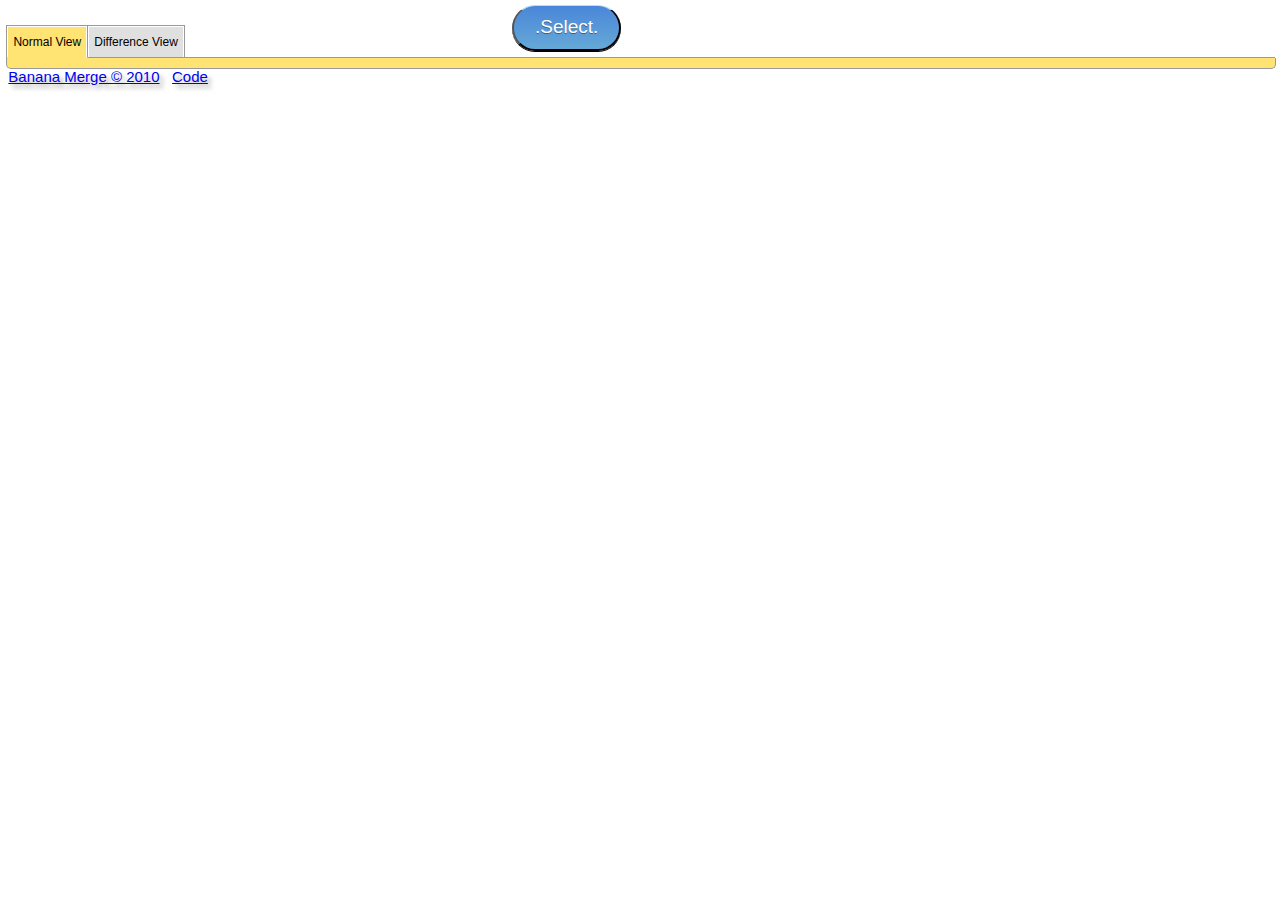
==== index.html @ e99b6cf5 "- Added change color map for two file diff" ====
<!DOCTYPE HTML>
<!-- 
    Copyright 2010 Digish Pandya <digish.pandya@gmail.com>

    This file is part of Banana-Merge a web based merging tool.
    Banana-Merge is free software: you can redistribute it and/or modify it under the
    terms of the GNU General Public License as published by the Free Software 
    Foundation, either version 3 of the License, or (at your option) any later 
    version. Banaa-Merge is distributed in the hope that it will be useful, 
    but WITHOUT ANY WARRANTY; without even the implied warranty of 
    MERCHANTABILITY or FITNESS FOR A PARTICULAR PURPOSE. See the GNU General 
    Public License for more details.
    
    You should have received a copy of the GNU General Public License along 
    with Banana-Merge. If not, see http://www.gnu.org/licenses/.
-->
<html>
<head>
  <meta http-equiv="Content-Type" content="text/html; charset=UTF-8" />
	<title>Banana Merge</title>
  
  <script type="text/javascript" src="jquery.min.js"></script>
  <script type="text/javascript" src="banana.js"></script>
  <link rel="stylesheet" href="reset.css">
  <link rel="stylesheet" href="banana.css">
  <link rel="stylesheet" type="text/css" href="http://fonts.googleapis.com/css?family=Josefin+Sans+Std+Light|Reenie+Beanie">
    
</head>

<body>
    <!--<div id="Select_window" class= "hideme" >-->
    <section>
      <browse_hidden >
          <input type="file" name="file_load" id="file_load_b" multiple="true" onchange="load()"            
             onmouseover='document.getElementById("browse_button").className = "button_hover";' 
             onMouseout='document.getElementById("browse_button").className = "button";' style="font-size:220%;"  />
      </browse_hidden>
      <browse_visible>
          <input type="button" id="browse_button" class="button" value=".Select."  />
      </browse_visible >
    </section>
    <!-- </div> -->
    
    <section>
		<div id="tabarea" class="tabwidget">
		  <nav>
				<ul class="tabs">
					<li id="tabone"><a href="#tab1">Normal View</a></li>
					<li id="tabtwo"><a href="#tab2">Difference View</a></li>
				</ul>
			</nav>
			<div class="tab_container">
	  		<div id="tab1" class="tab_content">
					<ul>
            <div id="progress_bar1" class= "hideme" ><div id="pgp1" class="percent ">Loaded 0%</div></div>
            <div id="progress_bar2" class= "hideme" ><div id="pgp2" class="percent ">Loaded 0%</div></div>
            <div id="progress_bar3" class= "hideme" ><div id="pgp3" class="percent ">Loaded 0%</div></div>
            <textarea id="editor0" class="editor size3"  wrap="off" onscroll="scrollsync_edit()" > </textarea>
            <textarea id="editor1" class="editor size3"  wrap="off" onscroll="scrollsync_edit()" > </textarea>
            <textarea id="editor2" class="editor size3"  wrap="off" onscroll="scrollsync_edit()" > </textarea>
					</ul>
			  </div>
			  <div id="tab2" class="tab_content">
	    		<ul>
            <span   id="editor_pp0"   class="editor_pp"  wrap="off" onscroll="scrollsync_editpp(1)"  contentEditable="true"></span>
            <!--<span   id="merge_ctrl_pp0"   class="merge_ctrl_pp hideme"  wrap="off" onscroll="scrollsync_editpp()"  contentEditable="true"></span>-->
            <canvas id="merge_can0" class="canvas_class" > HTML5 Canvas not supported on your browser try fire-fox latest.</canvas>            
            <span   id="editor_pp1"   class="editor_pp"  wrap="off" onscroll="scrollsync_editpp(2)"  contentEditable="true"></span>
            <!--<span   id="merge_ctrl_pp1"   class="merge_ctrl_pp"  wrap="off" onscroll="scrollsync_editpp()"  contentEditable="true"></span>-->
            <canvas id="merge_can1" class="canvas_class zero_width" > HTML5 Canvas not supported on your browser try fire-fox latest.</canvas>            
            <span   id="editor_pp2"   class="editor_pp"  wrap="off" onscroll="scrollsync_editpp(3)"  contentEditable="true"></span>
			    </ul>
			  </div>
			</div>
		</div>
		</section>	
		
    <footer>
    <div class="footer" >
    &nbsp;&nbsp;<a href="licence.txt">Banana Merge &copy; 2010</a> 
    &nbsp;&nbsp;<a href="http://code.google.com/p/banana-merge/">Code</a>
    </div>
    </footer>     
</body>
</html>
---- banana.css ----
/*
    Copyright 2010 Digish Pandya <digish.pandya@gmail.com>

    This file is part of Banana-Merge a web based merging tool.
    Banana-Merge is free software: you can redistribute it and/or modify it under the
    terms of the GNU General Public License as published by the Free Software 
    Foundation, either version 3 of the License, or (at your option) any later 
    version. Banaa-Merge is distributed in the hope that it will be useful, 
    but WITHOUT ANY WARRANTY; without even the implied warranty of 
    MERCHANTABILITY or FITNESS FOR A PARTICULAR PURPOSE. See the GNU General 
    Public License for more details.
    
    You should have received a copy of the GNU General Public License along 
    with Banana-Merge. If not, see http://www.gnu.org/licenses/.
*/

html, body {
    margin:0;
    padding:0;
    top:0;
    left:0;
    height:100%;
    width:100%;
}
browse_hidden, browse_visible  {
    position: absolute;
    /*top:     20%*/;  
    /*left:    30%*/;
    top:0.5%;
    left:40%;
}
browse_hidden
{
   z-index:1;
	 width:  115px;
   height: 50px; 
   overflow: hidden;
   opacity: 0; 
      filter: alpha(opacity=0); 
      -ms-filter: "alpha(opacity=0)"; 
      -khtml-opacity: 0; 
      -moz-opacity: 0;

}

.footer {
   font-family: 'Josefin Sans Std Light', arial, serif;
   font-size: 15px;
   text-shadow: 4px 4px 4px #aaa;  
}
#Select_window{
position: absolute;
top:     20%;  
left:    30%;
min-height:50%;

display:block;
float:left;
margin:0 15px 0 0;
-moz-border-radius:10px 10px 10px 10px;
-moz-box-shadow:5px 5px 5px #000000;
background:-moz-linear-gradient(center top , #56686C, #547980) repeat scroll 0 0 transparent;
width:305px;
}

.button { border-top:   1px solid #b8dcf2; background:   #65a9d7; background: -webkit-gradient(linear, left top, left bottom, from(#4a86d9), to(#65a9d7));
          background:   -moz-linear-gradient(top, #4a86d9, #65a9d7); padding:       10.5px 21px; -webkit-border-radius: 40px; -moz-border-radius:    40px;
          border-radius: 40px;-webkit-box-shadow: rgba(0,0,0,1) 0 1px 0; -moz-box-shadow:    rgba(0,0,0,1) 0 1px 0;
          box-shadow:  rgba(0,0,0,1) 0 1px 0; 
          text-shadow: rgba(0,0,0,.4) 0 1px 0; 
          color:       white; 
          font-family: 'Josefin Sans Std Light', arial, serif;
          font-size:   19px;
          /*font-family: 'Lucida Grande', Helvetica, Arial, Sans-Serif*/; 
          text-decoration: none; vertical-align:  middle;
          -moz-box-shadow: 5px 5px 7px #888;
        }
				.button:hover {
	             border-top-color: #28597a; background:       #28597a; color:            #ccc;
	             -moz-box-shadow: 5px 5px 7px #888;
				     }
				.button:active {
  					   border-top-color: #1b435e;  background:       #1b435e;
  					   -moz-box-shadow: 5px 5px 7px #888;
				     }
				   
				.button_hover {
						   border-top: 1px solid #b8dcf2; padding:    10.5px 21px; -webkit-border-radius: 40px; -moz-border-radius:    40px;
						   border-radius:      40px; -webkit-box-shadow: rgba(0,0,0,1) 0 1px 0;-moz-box-shadow:    rgba(0,0,0,1) 0 1px 0;
						   box-shadow:         rgba(0,0,0,1) 0 1px 0; text-shadow:        rgba(0,0,0,.4) 0 1px 0;
						   font-size:          19px;
						   font-family: 'Josefin Sans Std Light', arial, serif;
						   /*font-family:        'Lucida Grande', Helvetica, Arial, Sans-Serif*/;
						   text-decoration:    none; vertical-align:     middle;
						   border-top-color:  #28597a; background:        #28597a;color:             #ccc;
						   -moz-box-shadow: 5px 5px 7px #888;
				     }
			


.missing_line { /*border-top: 1px solid #fcfcfc*/; background: #68dea5; background: -webkit-gradient(linear, left top, left bottom, from(#e87487), to(#fa7ba5)); background: -moz-linear-gradient(top, #e87487, #fa7ba5); padding: 0px 4px; -webkit-border-radius: 0px; -moz-border-radius: 0px; border-radius: 0px; -webkit-box-shadow: rgba(0,0,0,1) 0 1px 0; -moz-box-shadow: rgba(0,0,0,1) 0 1px 0; box-shadow: rgba(0,0,0,1) 0 1px 0;  color: #121212; font-size: 12px;  vertical-align: left;
    margin-bottom: 0;
    margin-top:    0;
    width:300%;
    -moz-box-shadow: 5px 5px 7px #888;  
    
}
.modified_right_line {
    /*border-top: 1px solid #fcfcfc*/; 
    background: -webkit-gradient(linear, left top, left bottom, from(#42e3a0), to(#68dea5)); 
    background: -moz-linear-gradient(top, #42e3a0, #68dea5);
    background: none repeat scroll 0 0 #68dea5; 
    padding: 0px 4px; 
    -webkit-border-radius: 0px; 
    -moz-border-radius: 0px; 
    border-radius: 0px; 
    -webkit-box-shadow: rgba(0,0,0,1) 0 1px 0; 
    -moz-box-shadow: rgba(0,0,0,1) 0 1px 0; 
    box-shadow: rgba(0,0,0,1) 0 1px 0;  
    color: #121212; 
    font-size: 12px;  
    vertical-align: left; 
    margin-bottom: 0;
    margin-top:    0;
    width:300%;
    -moz-box-shadow: 5px 5px 7px #888;
}
.modified_left_line  { /*border-top: 1px solid #fcfcfc*/; background: #21a4eb; background: -webkit-gradient(linear, left top, left bottom, from(#94bafc), to(#21a4eb)); background: -moz-linear-gradient(top, #94bafc, #21a4eb); padding: 0px 4px; -webkit-border-radius: 0px; -moz-border-radius: 0px; border-radius: 0px; -webkit-box-shadow: rgba(0,0,0,1) 0 1px 0; -moz-box-shadow: rgba(0,0,0,1) 0 1px 0; box-shadow: rgba(0,0,0,1) 0 1px 0;  color: #121212; font-size: 12px;  vertical-align: left;
    margin-bottom: 0;
    margin-top:   0;
    width:300%;
    -moz-box-shadow: 5px 5px 7px #888;
}
.changed_part        { /*border-top: 1px solid #d2ff96*/; background: #b4c46a; background: -webkit-gradient(linear, left top, left bottom, from(#cef57a), to(#b4c46a)); background: -moz-linear-gradient(top, #cef57a, #b4c46a); padding: 0px 4px; -webkit-border-radius: 0px; -moz-border-radius: 0px; border-radius: 0px; -webkit-box-shadow: rgba(0,0,0,1) 0 1px 0; -moz-box-shadow: rgba(0,0,0,1) 0 1px 0; box-shadow: rgba(0,0,0,1) 0 1px 0;  color: #080808; font-size: 12px;  vertical-align: left;
    margin-bottom: 0;
    margin-top:    0;
    width:300%;
    -moz-box-shadow: 5px 5px 7px #888;    
}
.unmodifed_line { /*border-top: 1px solid #fcfcfc*/; background: #ffffff; padding: 0px 4px; box-shadow: rgba(0,0,0,1) 0 1px 0; color: #121212; font-size: 12px; text-decoration: none; vertical-align: left;
    margin-bottom: 0;
    margin-top:    0;
    width:300%;
    
} 
#progress_bar1, #progress_bar2, #progress_bar3{
    margin: 10px 0;
    padding: 3px;
    border: 1px solid #000;
    font-size: 14px;
    opacity: 1.0;
    -moz-transition: opacity 1s linear;
    -o-transition: opacity 1s linear;
    -webkit-transition: opacity 1s linear;
    margin-left: 0.5%;
    margin-right: 0.5%;    
  }
  #progress_bar1 .loading ,#progress_bar2 .loading ,#progress_bar3 .loading {
    opacity: 0.1;
  }
  #progress_bar1 .percent ,#progress_bar2 .percent,#progress_bar3 .percent {
    background-color: #99ccff;
    height: auto;
    width: 0;
  }
.float_el {
	float:left;
}
.editor {
    display:none;
    float:left;
    width:31%;
    height:100%;
    border: 1px solid black; 
    overflow: scroll;
    margin:0 auto;
    background: #fff;
    margin-top: 5px;
    margin-bottom: 5px;
    margin-left: 0.5%;
    margin-right: 0.5%;
    /*-moz-box-shadow: 5px 5px 7px #888;*/
}
.editor_pp {
    display:none;
    float:left;
    width:31%;
    height:100%;
    border: 1px solid black; 
    overflow: scroll;
    margin:0 auto;
    background: #fff;
    margin-top: 5px;
    margin-bottom: 5px;
    font-size:16px;
    line-height: 16px; 
    /*margin-left: 0.5%;1
    margin-right: 0.5%;*/
    /*-moz-box-shadow: 5px 5px 7px #888;*/
}
.merge_ctrl_pp {
    display:block;
    float:left;
    width:20px;
    height:100%;
    /*border: 1px solid black*/; 
    overflow: hide;
    margin:0 auto;
    background: #fff;
    margin-top: 5px;
    margin-bottom: 5px;
    /*margin-left: 0.5%*/;
    /*margin-right: 0.5%*/;
    /*-moz-box-shadow: 5px 5px 7px #888;*/
}

.m_ctrl_b {
	position:relative;
	top: 0px;
	left: 10Px;
	border-top:   1px solid #b8dcf2; 
	background:   #65a9d7; 
	background: -webkit-gradient(linear, left top, left bottom, from(#4a86d9), to(#65a9d7));
	background:   -moz-linear-gradient(top, #4a86d9, #65a9d7); 
	/*padding:       10.5px 21px*/; 
	-webkit-border-radius: 40px; 
	-moz-border-radius:    40px;
	border-radius: 40px;
	-webkit-box-shadow: rgba(0,0,0,1) 0 1px 0; 
	-moz-box-shadow:    rgba(0,0,0,1) 0 1px 0;
	box-shadow:  rgba(0,0,0,1) 0 1px 0; 
	text-shadow: rgba(0,0,0,.4) 0 1px 0; 
	color:       white; 
  font-family: 'Lucida Grande', Helvetica, Arial, Sans-Serif; 
  font-size:   19px;
	text-decoration: none; 
	vertical-align:  middle;
  	-moz-box-shadow: 5px 5px 7px #888;	
  	
}

.showme { display:block;}
.hideme { display:none;}
.size1 { width:97%;}
.size2 { width:47%;}
.size3 { width:31%;}

.canvas_class {
  width:30px;
  /*display:block;*/
  float:left;
  height:100%;
  border-top: 1px solid black; 
  border-bottom: 1px solid black; 
  overflow: hide;
  margin:0 auto;
  /*background: #fff;*/
  margin-top: 5px;
  margin-bottom: 5px;
  /*margin-left: 0.5%;
  margin-right: 0.5%;*/  
}
.zero_width {
  width:0px;
}
	
.tabwidget {
/*display:none;*/
width: 99%;
height:90%;
margin: 0 auto;
border-left: 1px;
font: 10px normal Verdana, Arial, Helvetica, sans-serif; 
color: #444;
}

ul.tabs {
margin: 0;
padding: 0;
float: left;
list-style: none;
height: 32px;
border-bottom: 1px solid #999;
border-left: 1px solid #999;
width: 100%;
margin-top: 25px;
}

ul.tabs li {
float: left;
margin: 0;
padding: 0;
height: 31px;
line-height: 31px;
border: 1px solid #999;
border-left: none;
margin-bottom: -1px;
background: #e0e0e0;
overflow: hidden;
position: relative;
-moz-box-shadow: 5px 0px 7px #888;
}

ul.tabs li a {
text-decoration: none;
color: #000;
display: block;
font-size: 1.2em;
padding: 0 5px;
border: 1px solid #fff;
outline: none;
}

ul.tabs li a:hover {
background: #ccc;
} 

html ul.tabs li.active, html ul.tabs li.active a:hover  {
background: #ffe373;
border-bottom: 1px solid #ffe373;
}

.tab_container {
border: 1px solid #999;
border-top: none;
clear: both;
float: left; 
width: 100%;
height: 95%;
padding-top: 10px;
background: #ffe373;
-moz-border-radius-bottomright: 5px;
-khtml-border-radius-bottomright: 5px;
-webkit-border-bottom-right-radius: 5px;
-moz-border-radius-bottomleft: 5px;
-khtml-border-radius-bottomleft: 5px;
-webkit-border-bottom-left-radius: 5px;
-moz-box-shadow: 5px 5px 7px #888;
}

.tab_content {
  width:100%;
  height:100%;
  padding: 0px;
  font-size: 1.2em;
  line-height: 1.5em;
}

.tab_content ul {
list-style: none;
height: 90%;
}
.tab_content h3 {
border-bottom: 1px dashed #03327d;
}

.tab_content a {
color: #0A50C0;
}

.tab_content a:hover, a:active {
color: #333;
}

.tab_content img {
float: left;
margin-right: 15px;
border: 1px solid #03327d;
padding: 5px;
}
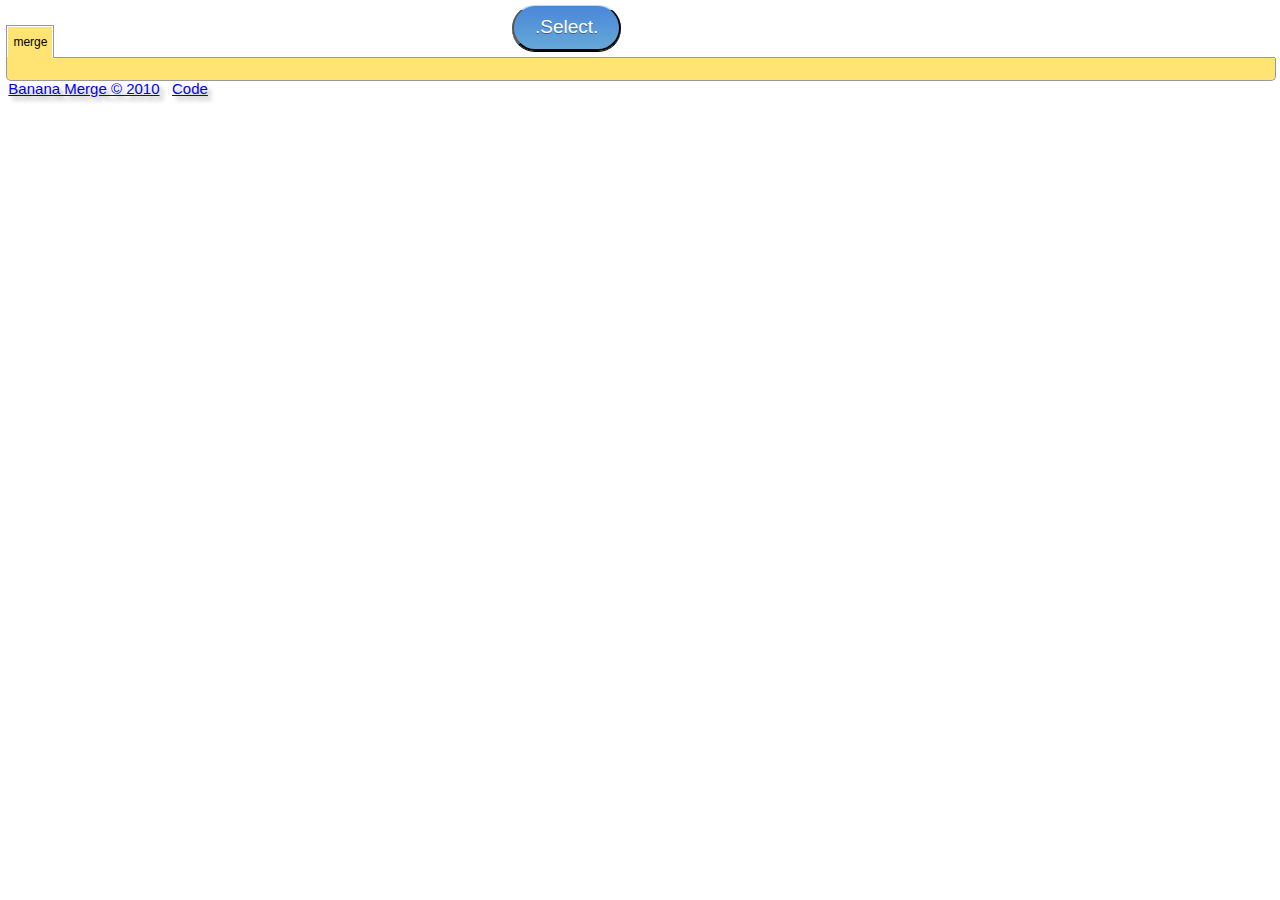
==== commit 82a48408: "Removed second tab" ====
--- a/index.html
+++ b/index.html
@@ -45,8 +45,7 @@
 		<div id="tabarea" class="tabwidget">
 		  <nav>
 				<ul class="tabs">
-					<li id="tabone"><a href="#tab1">Normal View</a></li>
-					<li id="tabtwo"><a href="#tab2">Difference View</a></li>
+					<li id="tabone"><a href="#tab1">merge</a></li>
 				</ul>
 			</nav>
 			<div class="tab_container">
@@ -58,17 +57,15 @@
             <textarea id="editor0" class="editor size3"  wrap="off" onscroll="scrollsync_edit()" > </textarea>
             <textarea id="editor1" class="editor size3"  wrap="off" onscroll="scrollsync_edit()" > </textarea>
             <textarea id="editor2" class="editor size3"  wrap="off" onscroll="scrollsync_edit()" > </textarea>
+            <span   id="editor_pp0"   class="editor_pp"  wrap="off" onscroll="scrollsync_editpp(1)"  contentEditable="true"></span>
+            <canvas id="merge_can0" class="canvas_class zero_width" > HTML5 Canvas not supported on your browser try fire-fox latest.</canvas>            
+            <span   id="editor_pp1"   class="editor_pp"  wrap="off" onscroll="scrollsync_editpp(2)"  contentEditable="true"></span>
+            <canvas id="merge_can1" class="canvas_class zero_width" > HTML5 Canvas not supported on your browser try fire-fox latest.</canvas>            
+            <span   id="editor_pp2"   class="editor_pp"  wrap="off" onscroll="scrollsync_editpp(3)"  contentEditable="true"></span>
 					</ul>
 			  </div>
 			  <div id="tab2" class="tab_content">
 	    		<ul>
-            <span   id="editor_pp0"   class="editor_pp"  wrap="off" onscroll="scrollsync_editpp(1)"  contentEditable="true"></span>
-            <!--<span   id="merge_ctrl_pp0"   class="merge_ctrl_pp hideme"  wrap="off" onscroll="scrollsync_editpp()"  contentEditable="true"></span>-->
-            <canvas id="merge_can0" class="canvas_class" > HTML5 Canvas not supported on your browser try fire-fox latest.</canvas>            
-            <span   id="editor_pp1"   class="editor_pp"  wrap="off" onscroll="scrollsync_editpp(2)"  contentEditable="true"></span>
-            <!--<span   id="merge_ctrl_pp1"   class="merge_ctrl_pp"  wrap="off" onscroll="scrollsync_editpp()"  contentEditable="true"></span>-->
-            <canvas id="merge_can1" class="canvas_class zero_width" > HTML5 Canvas not supported on your browser try fire-fox latest.</canvas>            
-            <span   id="editor_pp2"   class="editor_pp"  wrap="off" onscroll="scrollsync_editpp(3)"  contentEditable="true"></span>
 			    </ul>
 			  </div>
 			</div>
--- a/banana.css
+++ b/banana.css
@@ -141,8 +141,23 @@
     margin-bottom: 0;
     margin-top:    0;
     width:300%;
-    
-} 
+}
+
+.add_normalline {
+    border-top: 1px solid white;
+    border-bottom: 1px solid white;
+}
+
+.add_missingline {
+    border-bottom: 1px solid black;
+}
+.add_blockupperline {
+    border-top: 1px solid grey;
+}
+.add_blockbottomline {
+    border-bottom: 1px solid grey;
+}
+
 #progress_bar1, #progress_bar2, #progress_bar3{
     margin: 10px 0;
     padding: 3px;
@@ -196,7 +211,7 @@
     line-height: 16px; 
     /*margin-left: 0.5%;1
     margin-right: 0.5%;*/
-    /*-moz-box-shadow: 5px 5px 7px #888;*/
+    /*-moz-box-shadow: 5px 5px 4px rgba(255, 0, 0, 0.5);*/
 }
 .merge_ctrl_pp {
     display:block;
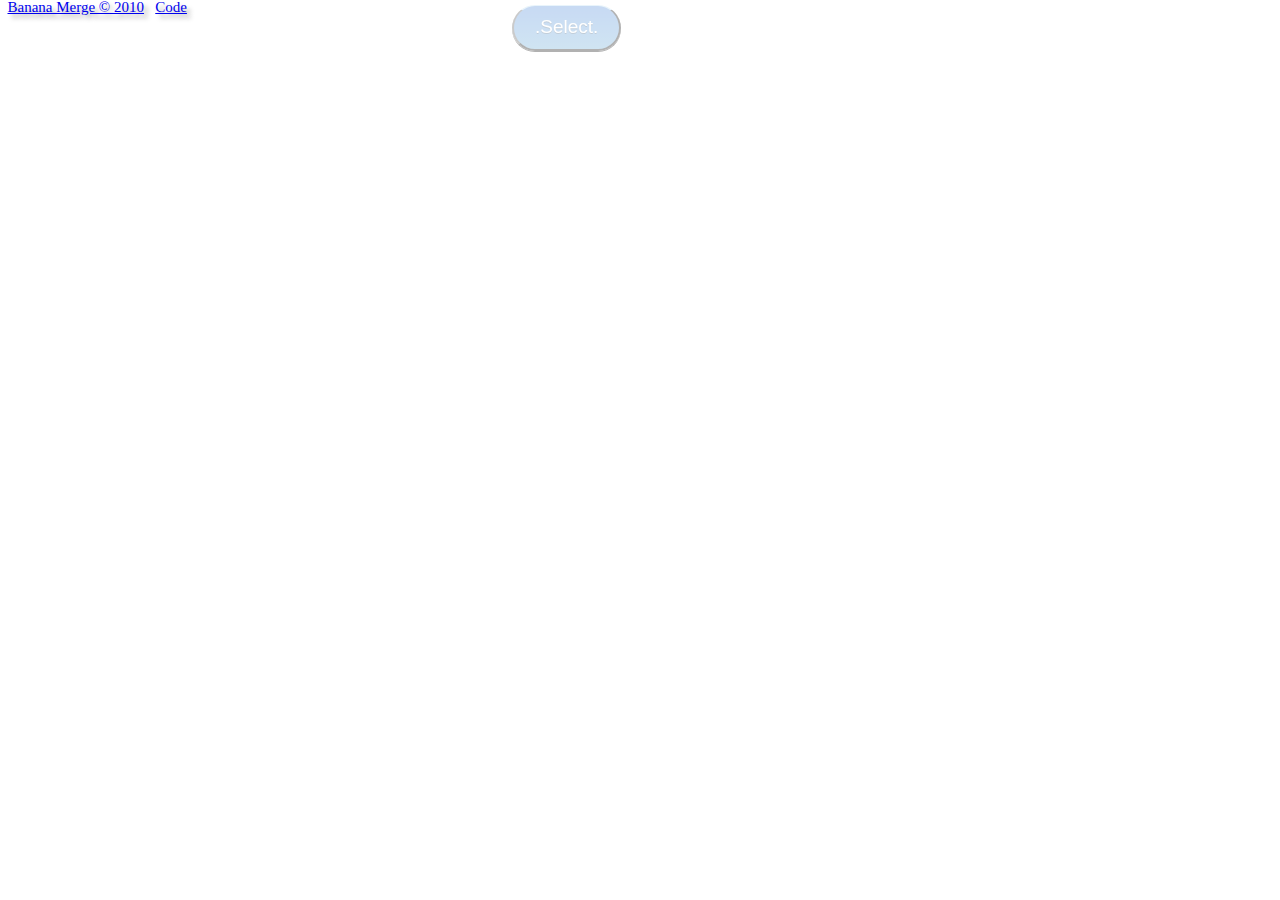
==== commit a11a977a: "- Removed tabbed interface simplified the page look" ====
--- a/index.html
+++ b/index.html
@@ -28,19 +28,34 @@
 </head>
 
 <body>
-    <!--<div id="Select_window" class= "hideme" >-->
     <section>
       <browse_hidden >
           <input type="file" name="file_load" id="file_load_b" multiple="true" onchange="load()"            
              onmouseover='document.getElementById("browse_button").className = "button_hover";' 
              onMouseout='document.getElementById("browse_button").className = "button";' style="font-size:220%;"  />
       </browse_hidden>
+      
       <browse_visible>
           <input type="button" id="browse_button" class="button" value=".Select."  />
       </browse_visible >
     </section>
-    <!-- </div> -->
     
+    <section>
+            <div id="progress_bar1" class= "hideme" ><div id="pgp1" class="percent ">Loaded 0%</div></div>
+            <div id="progress_bar2" class= "hideme" ><div id="pgp2" class="percent ">Loaded 0%</div></div>
+            <div id="progress_bar3" class= "hideme" ><div id="pgp3" class="percent ">Loaded 0%</div></div>
+            <textarea id="editor0" class="editor size3"  wrap="off" onscroll="scrollsync_edit()" > </textarea>
+            <textarea id="editor1" class="editor size3"  wrap="off" onscroll="scrollsync_edit()" > </textarea>
+            <textarea id="editor2" class="editor size3"  wrap="off" onscroll="scrollsync_edit()" > </textarea>
+            <canvas id="merge_can0" class="canvas_class zero_width" > HTML5 Canvas not supported on your browser try fire-fox latest.</canvas>            
+            <span   id="editor_pp0"   class="editor_pp"  wrap="off" onscroll="scrollsync_editpp(1)"  contentEditable="true"></span>
+            <canvas id="merge_can1" class="canvas_class zero_width" > HTML5 Canvas not supported on your browser try fire-fox latest.</canvas>            
+            <span   id="editor_pp1"   class="editor_pp"  wrap="off" onscroll="scrollsync_editpp(2)"  contentEditable="true"></span>
+            <canvas id="merge_can2" class="canvas_class zero_width" > HTML5 Canvas not supported on your browser try fire-fox latest.</canvas>            
+            <span   id="editor_pp2"   class="editor_pp"  wrap="off" onscroll="scrollsync_editpp(3)"  contentEditable="true"></span>
+            <canvas id="merge_can3" class="canvas_class zero_width" > HTML5 Canvas not supported on your browser try fire-fox latest.</canvas>            
+    </section>
+    <!--
     <section>
 		<div id="tabarea" class="tabwidget">
 		  <nav>
@@ -71,7 +86,7 @@
 			</div>
 		</div>
 		</section>	
-		
+		 -->
     <footer>
     <div class="footer" >
     &nbsp;&nbsp;<a href="licence.txt">Banana Merge &copy; 2010</a> 
--- a/banana.css
+++ b/banana.css
@@ -44,7 +44,7 @@
 }
 
 .footer {
-   font-family: 'Josefin Sans Std Light', arial, serif;
+   /*font-family: 'Josefin Sans Std Light', arial, serif;*/
    font-size: 15px;
    text-shadow: 4px 4px 4px #aaa;  
 }
@@ -69,11 +69,13 @@
           box-shadow:  rgba(0,0,0,1) 0 1px 0; 
           text-shadow: rgba(0,0,0,.4) 0 1px 0; 
           color:       white; 
-          font-family: 'Josefin Sans Std Light', arial, serif;
+          /*font-family: 'Josefin Sans Std Light', arial, serif;*/
           font-size:   19px;
-          /*font-family: 'Lucida Grande', Helvetica, Arial, Sans-Serif*/; 
+          font-family: 'Lucida Grande', Helvetica, Arial, Sans-Serif; 
           text-decoration: none; vertical-align:  middle;
           -moz-box-shadow: 5px 5px 7px #888;
+          opacity: 0.3; 
+          
         }
 				.button:hover {
 	             border-top-color: #28597a; background:       #28597a; color:            #ccc;
@@ -89,12 +91,13 @@
 						   border-radius:      40px; -webkit-box-shadow: rgba(0,0,0,1) 0 1px 0;-moz-box-shadow:    rgba(0,0,0,1) 0 1px 0;
 						   box-shadow:         rgba(0,0,0,1) 0 1px 0; text-shadow:        rgba(0,0,0,.4) 0 1px 0;
 						   font-size:          19px;
-						   font-family: 'Josefin Sans Std Light', arial, serif;
-						   /*font-family:        'Lucida Grande', Helvetica, Arial, Sans-Serif*/;
+						   /*font-family: 'Josefin Sans Std Light', arial, serif;*/
+						   font-family:        'Lucida Grande', Helvetica, Arial, Sans-Serif;
 						   text-decoration:    none; vertical-align:     middle;
 						   border-top-color:  #28597a; background:        #28597a;color:             #ccc;
 						   -moz-box-shadow: 5px 5px 7px #888;
-				     }
+               opacity: 0.7; 
+				}
 			
 
 
@@ -200,33 +203,22 @@
     display:none;
     float:left;
     width:31%;
-    height:100%;
+    height:92%;
     border: 1px solid black; 
     overflow: scroll;
     margin:0 auto;
     background: #fff;
-    margin-top: 5px;
     margin-bottom: 5px;
     font-size:16px;
-    line-height: 16px; 
+    line-height: 16px;
+    margin-top: 1%; 
     /*margin-left: 0.5%;1
     margin-right: 0.5%;*/
     /*-moz-box-shadow: 5px 5px 4px rgba(255, 0, 0, 0.5);*/
 }
-.merge_ctrl_pp {
-    display:block;
-    float:left;
-    width:20px;
-    height:100%;
-    /*border: 1px solid black*/; 
-    overflow: hide;
-    margin:0 auto;
-    background: #fff;
-    margin-top: 5px;
-    margin-bottom: 5px;
-    /*margin-left: 0.5%*/;
-    /*margin-right: 0.5%*/;
-    /*-moz-box-shadow: 5px 5px 7px #888;*/
+
+.add_left_margin {
+	margin-left: 1%;
 }
 
 .m_ctrl_b {
@@ -262,125 +254,24 @@
 
 .canvas_class {
   width:30px;
-  /*display:block;*/
   float:left;
-  height:100%;
-  border-top: 1px solid black; 
-  border-bottom: 1px solid black; 
+  height:92%;
   overflow: hide;
   margin:0 auto;
-  /*background: #fff;*/
-  margin-top: 5px;
+  margin-top: 1%;
   margin-bottom: 5px;
-  /*margin-left: 0.5%;
-  margin-right: 0.5%;*/  
-}
+}
+.canvas_class_cmap {
+  width:10px;
+  float:left;
+  height:92%;
+  overflow: hide;
+  margin:0 auto;
+  margin-top: 1%;
+  margin-bottom: 5px;
+}
+
 .zero_width {
   width:0px;
 }
-	
-.tabwidget {
-/*display:none;*/
-width: 99%;
-height:90%;
-margin: 0 auto;
-border-left: 1px;
-font: 10px normal Verdana, Arial, Helvetica, sans-serif; 
-color: #444;
-}
-
-ul.tabs {
-margin: 0;
-padding: 0;
-float: left;
-list-style: none;
-height: 32px;
-border-bottom: 1px solid #999;
-border-left: 1px solid #999;
-width: 100%;
-margin-top: 25px;
-}
-
-ul.tabs li {
-float: left;
-margin: 0;
-padding: 0;
-height: 31px;
-line-height: 31px;
-border: 1px solid #999;
-border-left: none;
-margin-bottom: -1px;
-background: #e0e0e0;
-overflow: hidden;
-position: relative;
--moz-box-shadow: 5px 0px 7px #888;
-}
-
-ul.tabs li a {
-text-decoration: none;
-color: #000;
-display: block;
-font-size: 1.2em;
-padding: 0 5px;
-border: 1px solid #fff;
-outline: none;
-}
-
-ul.tabs li a:hover {
-background: #ccc;
-} 
-
-html ul.tabs li.active, html ul.tabs li.active a:hover  {
-background: #ffe373;
-border-bottom: 1px solid #ffe373;
-}
-
-.tab_container {
-border: 1px solid #999;
-border-top: none;
-clear: both;
-float: left; 
-width: 100%;
-height: 95%;
-padding-top: 10px;
-background: #ffe373;
--moz-border-radius-bottomright: 5px;
--khtml-border-radius-bottomright: 5px;
--webkit-border-bottom-right-radius: 5px;
--moz-border-radius-bottomleft: 5px;
--khtml-border-radius-bottomleft: 5px;
--webkit-border-bottom-left-radius: 5px;
--moz-box-shadow: 5px 5px 7px #888;
-}
-
-.tab_content {
-  width:100%;
-  height:100%;
-  padding: 0px;
-  font-size: 1.2em;
-  line-height: 1.5em;
-}
-
-.tab_content ul {
-list-style: none;
-height: 90%;
-}
-.tab_content h3 {
-border-bottom: 1px dashed #03327d;
-}
-
-.tab_content a {
-color: #0A50C0;
-}
-
-.tab_content a:hover, a:active {
-color: #333;
-}
-
-.tab_content img {
-float: left;
-margin-right: 15px;
-border: 1px solid #03327d;
-padding: 5px;
-}
-
+	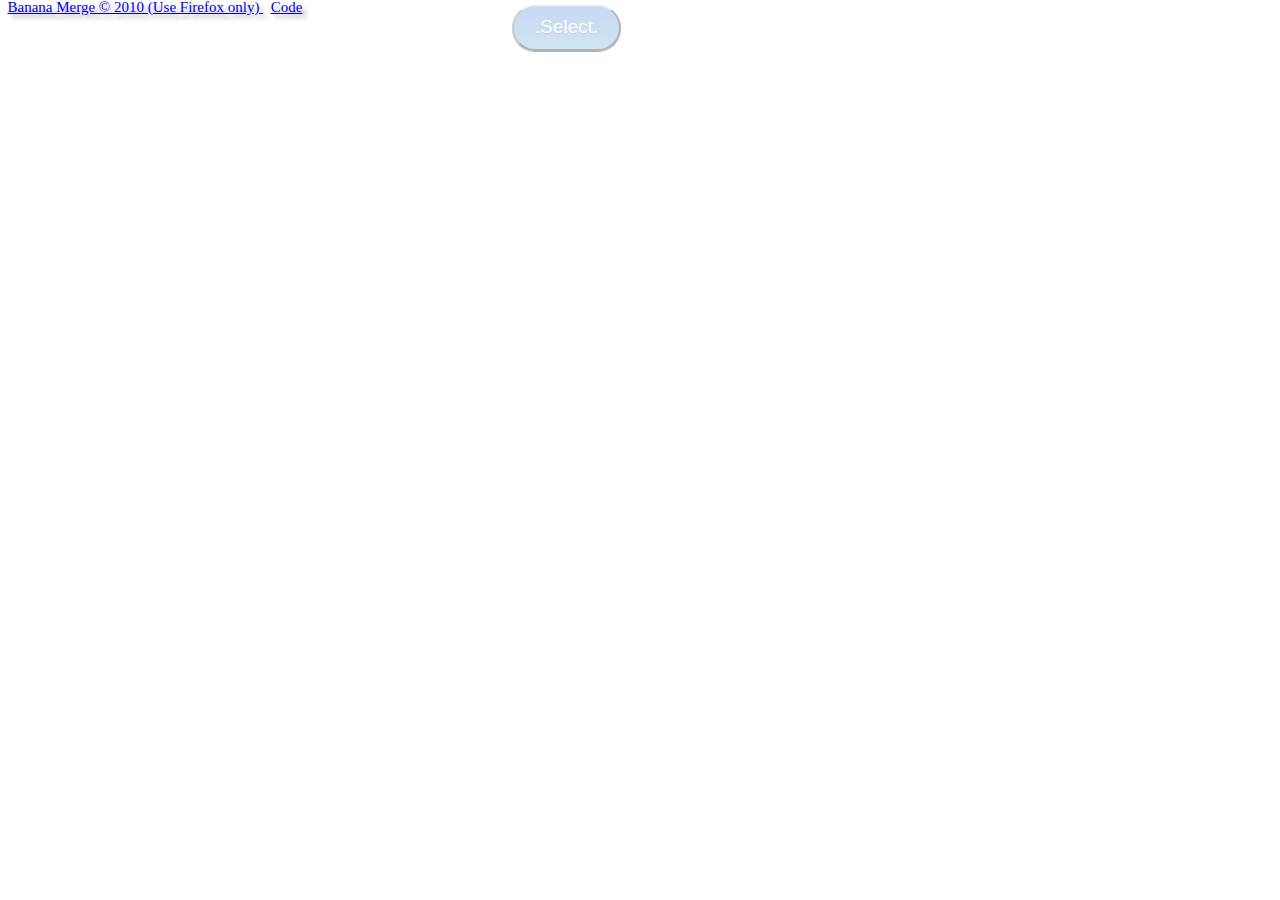
==== commit c817ec83: "Clean up" ====
--- a/index.html
+++ b/index.html
@@ -19,12 +19,9 @@
   <meta http-equiv="Content-Type" content="text/html; charset=UTF-8" />
 	<title>Banana Merge</title>
   
-  <script type="text/javascript" src="jquery.min.js"></script>
   <script type="text/javascript" src="banana.js"></script>
   <link rel="stylesheet" href="reset.css">
   <link rel="stylesheet" href="banana.css">
-  <link rel="stylesheet" type="text/css" href="http://fonts.googleapis.com/css?family=Josefin+Sans+Std+Light|Reenie+Beanie">
-    
 </head>
 
 <body>
@@ -89,8 +86,9 @@
 		 -->
     <footer>
     <div class="footer" >
-    &nbsp;&nbsp;<a href="licence.txt">Banana Merge &copy; 2010</a> 
+    &nbsp;&nbsp;<a href="licence.txt">Banana Merge &copy; 2010 (Use Firefox only) </a> 
     &nbsp;&nbsp;<a href="http://code.google.com/p/banana-merge/">Code</a>
+    
     </div>
     </footer>     
 </body>
--- a/banana.css
+++ b/banana.css
@@ -101,64 +101,65 @@
 			
 
 
-.missing_line { /*border-top: 1px solid #fcfcfc*/; background: #68dea5; background: -webkit-gradient(linear, left top, left bottom, from(#e87487), to(#fa7ba5)); background: -moz-linear-gradient(top, #e87487, #fa7ba5); padding: 0px 4px; -webkit-border-radius: 0px; -moz-border-radius: 0px; border-radius: 0px; -webkit-box-shadow: rgba(0,0,0,1) 0 1px 0; -moz-box-shadow: rgba(0,0,0,1) 0 1px 0; box-shadow: rgba(0,0,0,1) 0 1px 0;  color: #121212; font-size: 12px;  vertical-align: left;
-    margin-bottom: 0;
-    margin-top:    0;
-    width:300%;
-    -moz-box-shadow: 5px 5px 7px #888;  
-    
-}
 .modified_right_line {
-    /*border-top: 1px solid #fcfcfc*/; 
-    background: -webkit-gradient(linear, left top, left bottom, from(#42e3a0), to(#68dea5)); 
-    background: -moz-linear-gradient(top, #42e3a0, #68dea5);
-    background: none repeat scroll 0 0 #68dea5; 
-    padding: 0px 4px; 
-    -webkit-border-radius: 0px; 
-    -moz-border-radius: 0px; 
-    border-radius: 0px; 
-    -webkit-box-shadow: rgba(0,0,0,1) 0 1px 0; 
-    -moz-box-shadow: rgba(0,0,0,1) 0 1px 0; 
-    box-shadow: rgba(0,0,0,1) 0 1px 0;  
-    color: #121212; 
-    font-size: 12px;  
-    vertical-align: left; 
-    margin-bottom: 0;
-    margin-top:    0;
-    width:300%;
-    -moz-box-shadow: 5px 5px 7px #888;
-}
-.modified_left_line  { /*border-top: 1px solid #fcfcfc*/; background: #21a4eb; background: -webkit-gradient(linear, left top, left bottom, from(#94bafc), to(#21a4eb)); background: -moz-linear-gradient(top, #94bafc, #21a4eb); padding: 0px 4px; -webkit-border-radius: 0px; -moz-border-radius: 0px; border-radius: 0px; -webkit-box-shadow: rgba(0,0,0,1) 0 1px 0; -moz-box-shadow: rgba(0,0,0,1) 0 1px 0; box-shadow: rgba(0,0,0,1) 0 1px 0;  color: #121212; font-size: 12px;  vertical-align: left;
-    margin-bottom: 0;
-    margin-top:   0;
-    width:300%;
-    -moz-box-shadow: 5px 5px 7px #888;
-}
-.changed_part        { /*border-top: 1px solid #d2ff96*/; background: #b4c46a; background: -webkit-gradient(linear, left top, left bottom, from(#cef57a), to(#b4c46a)); background: -moz-linear-gradient(top, #cef57a, #b4c46a); padding: 0px 4px; -webkit-border-radius: 0px; -moz-border-radius: 0px; border-radius: 0px; -webkit-box-shadow: rgba(0,0,0,1) 0 1px 0; -moz-box-shadow: rgba(0,0,0,1) 0 1px 0; box-shadow: rgba(0,0,0,1) 0 1px 0;  color: #080808; font-size: 12px;  vertical-align: left;
-    margin-bottom: 0;
-    margin-top:    0;
-    width:300%;
-    -moz-box-shadow: 5px 5px 7px #888;    
-}
-.unmodifed_line { /*border-top: 1px solid #fcfcfc*/; background: #ffffff; padding: 0px 4px; box-shadow: rgba(0,0,0,1) 0 1px 0; color: #121212; font-size: 12px; text-decoration: none; vertical-align: left;
-    margin-bottom: 0;
-    margin-top:    0;
-    width:300%;
+    width:300%;
+    font-size: 12px;  
+    background: MediumSeaGreen;
+}
+.modified_left_line  {
+    width:300%;
+    font-size: 12px;  
+    background: SkyBlue;
+}
+.changed_part        {
+    width:300%;
+    font-size: 12px;  
+    background: GoldenRod ;
+}
+.unmodifed_line { 
+    width:300%;
+    font-size: 12px;  
+    background: White;
 }
 
 .add_normalline {
     border-top: 1px solid white;
     border-bottom: 1px solid white;
 }
-
-.add_missingline {
+.add_modified_right_b {
+    border-top: 1px solid MediumSeaGreen;
+    border-bottom: 1px solid MediumSeaGreen;
+    z-index:1;
+}
+.add_modified_left_b {
+    border-top: 1px solid SkyBlue ;
+    border-bottom: 1px solid SkyBlue ;
+    z-index:1;
+}
+
+.add_changed_b {
+    border-top: 1px solid GoldenRod  ;
+    border-bottom: 1px solid GoldenRod  ;
+    z-index:1;
+}
+
+.add_missingline_b {
     border-bottom: 1px solid black;
+}
+
+.add_box_shadao {
+    -webkit-box-shadow:  5px 5px 4px #707070;
+    -moz-box-shadow: 5px 5px 4px #707070;
+    box-shadow: 5px 5px 4px #707070;
+    position:relative;
+    z-index:1;
 }
 .add_blockupperline {
     border-top: 1px solid grey;
 }
 .add_blockbottomline {
     border-bottom: 1px solid grey;
+    z-index:2;
 }
 
 #progress_bar1, #progress_bar2, #progress_bar3{
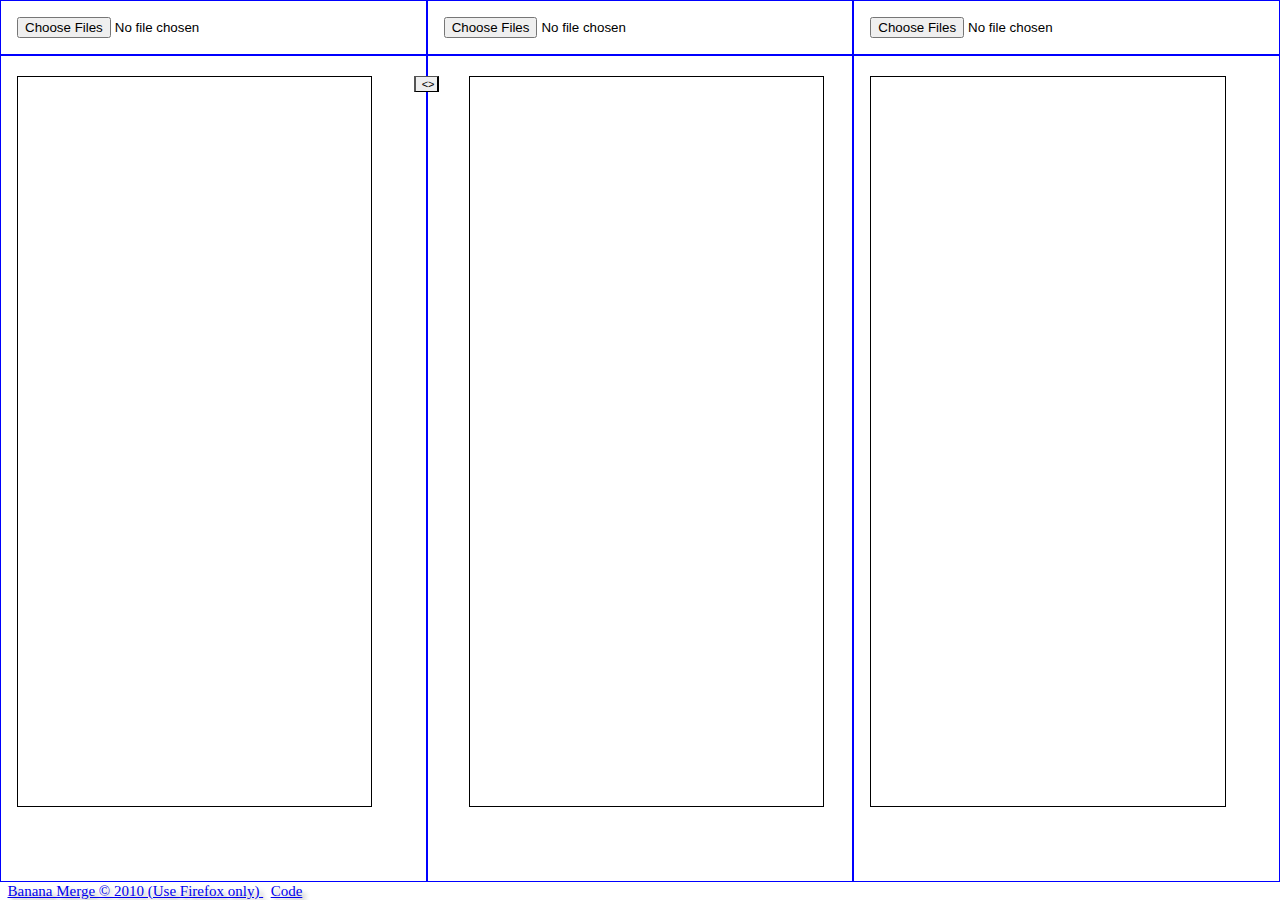
==== commit 1beba2c3: "experimental css based table ui added" ====
--- a/index.html
+++ b/index.html
@@ -18,77 +18,77 @@
 <head>
   <meta http-equiv="Content-Type" content="text/html; charset=UTF-8" />
 	<title>Banana Merge</title>
-  
   <script type="text/javascript" src="banana.js"></script>
   <link rel="stylesheet" href="reset.css">
   <link rel="stylesheet" href="banana.css">
 </head>
 
 <body>
-    <section>
-      <browse_hidden >
-          <input type="file" name="file_load" id="file_load_b" multiple="true" onchange="load()"            
-             onmouseover='document.getElementById("browse_button").className = "button_hover";' 
-             onMouseout='document.getElementById("browse_button").className = "button";' style="font-size:220%;"  />
-      </browse_hidden>
+    <section class="win_section">
+    <div class="table">
+      <div class="row browse_section">
+        <div class="cell element1">
+          <input type="file" title="Select Files" id="file_load_b" multiple="true" onchange="load()" />
+        </div>
+        <div class="cell element2">
+          <input type="file" title="Select Files" id="file_load_b" multiple="true" onchange="load()" />
+        </div>
+        <div class="cell element3">
+          <input type="file" title="Select Files" id="file_load_b" multiple="true" onchange="load()" />
+        </div>
+      </div>
       
-      <browse_visible>
-          <input type="button" id="browse_button" class="button" value=".Select."  />
-      </browse_visible >
+      <div class="row win_section">
+        <div class="cell element1">
+	        <div id="progress_bar1" class= "hideme" ><div id="pgp1" class="percent ">Loaded 0%</div></div>
+	        <textarea id="editor0" class="editor "  wrap="off" onscroll="scrollsync_edit()" > </textarea>
+	        <canvas id="merge_can0" class="canvas_class zero_width" > HTML5 Canvas not supported on your browser try fire-fox latest.</canvas>            
+	        <span   id="editor_pp0"   class="editor_pp"  wrap="off" onscroll="scrollsync_editpp(1)"  contentEditable="true"></span>
+        </div>
+        <div class="cell element2">
+	        <div id="progress_bar2" class= "hideme" ><div id="pgp2" class="percent ">Loaded 0%</div></div>
+	        <textarea id="editor1" class="editor"  wrap="off" onscroll="scrollsync_edit()" > </textarea>
+	        <canvas id="merge_can1" class="canvas_class zero_width" > HTML5 Canvas not supported on your browser try fire-fox latest.</canvas>            
+	        <input type="button" id="swap1" class="swap" value="<>" onclick="swap_ed(0)"  />
+	        <span   id="editor_pp1"   class="editor_pp"  wrap="off" onscroll="scrollsync_editpp(2)"  contentEditable="true"></span>
+	        <canvas id="merge_can2" class="canvas_class zero_width" > HTML5 Canvas not supported on your browser try fire-fox latest.</canvas>
+        </div>
+        <div class="cell element3">
+	        <div id="progress_bar3" class= "hideme" ><div id="pgp3" class="percent ">Loaded 0%</div></div>
+	        <textarea id="editor2" class="editor size3"  wrap="off" onscroll="scrollsync_edit()" > </textarea>
+	        <span   id="editor_pp2"   class="editor_pp"  wrap="off" onscroll="scrollsync_editpp(3)"  contentEditable="true"></span>
+	        <canvas id="merge_can3" class="canvas_class zero_width" > HTML5 Canvas not supported on your browser try fire-fox latest.</canvas>
+        </div>
+      
+<!--       
+	      <div id="progress_bar1" class= "hideme" ><div id="pgp1" class="percent ">Loaded 0%</div></div>
+	      <div id="progress_bar2" class= "hideme" ><div id="pgp2" class="percent ">Loaded 0%</div></div>
+	      <div id="progress_bar3" class= "hideme" ><div id="pgp3" class="percent ">Loaded 0%</div></div>
+	      
+	      <textarea id="editor0" class="editor show_me size2"  wrap="off" onscroll="scrollsync_edit()" > </textarea>
+	      <textarea id="editor1" class="editor show_me size2"  wrap="off" onscroll="scrollsync_edit()" > </textarea>
+	      <textarea id="editor2" class="editor size3"  wrap="off" onscroll="scrollsync_edit()" > </textarea>
+	      
+	      <canvas id="merge_can0" class="canvas_class zero_width" > HTML5 Canvas not supported on your browser try fire-fox latest.</canvas>            
+	      <span   id="editor_pp0"   class="editor_pp"  wrap="off" onscroll="scrollsync_editpp(1)"  contentEditable="true"></span>
+	      
+	      <canvas id="merge_can1" class="canvas_class zero_width" > HTML5 Canvas not supported on your browser try fire-fox latest.</canvas>            
+	      <input type="button" id="swap1" class="swap" value="<>" onclick="swap_ed(0)"  />
+	      
+	      <span   id="editor_pp1"   class="editor_pp"  wrap="off" onscroll="scrollsync_editpp(2)"  contentEditable="true"></span>
+	      <canvas id="merge_can2" class="canvas_class zero_width" > HTML5 Canvas not supported on your browser try fire-fox latest.</canvas>
+	                  
+	      <span   id="editor_pp2"   class="editor_pp"  wrap="off" onscroll="scrollsync_editpp(3)"  contentEditable="true"></span>
+	      <canvas id="merge_can3" class="canvas_class zero_width" > HTML5 Canvas not supported on your browser try fire-fox latest.</canvas>
+ -->	                  
+      </div>
+    </div>    
     </section>
     
-    <section>
-            <div id="progress_bar1" class= "hideme" ><div id="pgp1" class="percent ">Loaded 0%</div></div>
-            <div id="progress_bar2" class= "hideme" ><div id="pgp2" class="percent ">Loaded 0%</div></div>
-            <div id="progress_bar3" class= "hideme" ><div id="pgp3" class="percent ">Loaded 0%</div></div>
-            <textarea id="editor0" class="editor size3"  wrap="off" onscroll="scrollsync_edit()" > </textarea>
-            <textarea id="editor1" class="editor size3"  wrap="off" onscroll="scrollsync_edit()" > </textarea>
-            <textarea id="editor2" class="editor size3"  wrap="off" onscroll="scrollsync_edit()" > </textarea>
-            <canvas id="merge_can0" class="canvas_class zero_width" > HTML5 Canvas not supported on your browser try fire-fox latest.</canvas>            
-            <span   id="editor_pp0"   class="editor_pp"  wrap="off" onscroll="scrollsync_editpp(1)"  contentEditable="true"></span>
-            <canvas id="merge_can1" class="canvas_class zero_width" > HTML5 Canvas not supported on your browser try fire-fox latest.</canvas>            
-            <span   id="editor_pp1"   class="editor_pp"  wrap="off" onscroll="scrollsync_editpp(2)"  contentEditable="true"></span>
-            <canvas id="merge_can2" class="canvas_class zero_width" > HTML5 Canvas not supported on your browser try fire-fox latest.</canvas>            
-            <span   id="editor_pp2"   class="editor_pp"  wrap="off" onscroll="scrollsync_editpp(3)"  contentEditable="true"></span>
-            <canvas id="merge_can3" class="canvas_class zero_width" > HTML5 Canvas not supported on your browser try fire-fox latest.</canvas>            
-    </section>
-    <!--
-    <section>
-		<div id="tabarea" class="tabwidget">
-		  <nav>
-				<ul class="tabs">
-					<li id="tabone"><a href="#tab1">merge</a></li>
-				</ul>
-			</nav>
-			<div class="tab_container">
-	  		<div id="tab1" class="tab_content">
-					<ul>
-            <div id="progress_bar1" class= "hideme" ><div id="pgp1" class="percent ">Loaded 0%</div></div>
-            <div id="progress_bar2" class= "hideme" ><div id="pgp2" class="percent ">Loaded 0%</div></div>
-            <div id="progress_bar3" class= "hideme" ><div id="pgp3" class="percent ">Loaded 0%</div></div>
-            <textarea id="editor0" class="editor size3"  wrap="off" onscroll="scrollsync_edit()" > </textarea>
-            <textarea id="editor1" class="editor size3"  wrap="off" onscroll="scrollsync_edit()" > </textarea>
-            <textarea id="editor2" class="editor size3"  wrap="off" onscroll="scrollsync_edit()" > </textarea>
-            <span   id="editor_pp0"   class="editor_pp"  wrap="off" onscroll="scrollsync_editpp(1)"  contentEditable="true"></span>
-            <canvas id="merge_can0" class="canvas_class zero_width" > HTML5 Canvas not supported on your browser try fire-fox latest.</canvas>            
-            <span   id="editor_pp1"   class="editor_pp"  wrap="off" onscroll="scrollsync_editpp(2)"  contentEditable="true"></span>
-            <canvas id="merge_can1" class="canvas_class zero_width" > HTML5 Canvas not supported on your browser try fire-fox latest.</canvas>            
-            <span   id="editor_pp2"   class="editor_pp"  wrap="off" onscroll="scrollsync_editpp(3)"  contentEditable="true"></span>
-					</ul>
-			  </div>
-			  <div id="tab2" class="tab_content">
-	    		<ul>
-			    </ul>
-			  </div>
-			</div>
-		</div>
-		</section>	
-		 -->
     <footer>
     <div class="footer" >
     &nbsp;&nbsp;<a href="licence.txt">Banana Merge &copy; 2010 (Use Firefox only) </a> 
     &nbsp;&nbsp;<a href="http://code.google.com/p/banana-merge/">Code</a>
-    
     </div>
     </footer>     
 </body>
--- a/banana.css
+++ b/banana.css
@@ -22,102 +22,60 @@
     height:100%;
     width:100%;
 }
-browse_hidden, browse_visible  {
-    position: absolute;
-    /*top:     20%*/;  
-    /*left:    30%*/;
-    top:0.5%;
-    left:40%;
-}
-browse_hidden
-{
-   z-index:1;
-	 width:  115px;
-   height: 50px; 
-   overflow: hidden;
-   opacity: 0; 
-      filter: alpha(opacity=0); 
-      -ms-filter: "alpha(opacity=0)"; 
-      -khtml-opacity: 0; 
-      -moz-opacity: 0;
-
-}
+
+
+.table {
+  display: table;
+  height:100%;
+  width:100%;
+}
+.row {
+  display: table-row;
+  width:100%;
+}
+.cell {
+  display: table-cell;
+  border: 1px solid blue;
+  padding: 1em;
+  width: 33%;
+}
+
+.browse_section {
+	height:0%;
+}
+
+.win_section {
+ /*position:absolute;
+ top:20px;
+ left:0px;*/
+ height:98%;
+}
+
 
 .footer {
-   /*font-family: 'Josefin Sans Std Light', arial, serif;*/
+	 position:absolute;
+	 bottom:1px;
    font-size: 15px;
    text-shadow: 4px 4px 4px #aaa;  
 }
-#Select_window{
-position: absolute;
-top:     20%;  
-left:    30%;
-min-height:50%;
-
-display:block;
-float:left;
-margin:0 15px 0 0;
--moz-border-radius:10px 10px 10px 10px;
--moz-box-shadow:5px 5px 5px #000000;
-background:-moz-linear-gradient(center top , #56686C, #547980) repeat scroll 0 0 transparent;
-width:305px;
-}
-
-.button { border-top:   1px solid #b8dcf2; background:   #65a9d7; background: -webkit-gradient(linear, left top, left bottom, from(#4a86d9), to(#65a9d7));
-          background:   -moz-linear-gradient(top, #4a86d9, #65a9d7); padding:       10.5px 21px; -webkit-border-radius: 40px; -moz-border-radius:    40px;
-          border-radius: 40px;-webkit-box-shadow: rgba(0,0,0,1) 0 1px 0; -moz-box-shadow:    rgba(0,0,0,1) 0 1px 0;
-          box-shadow:  rgba(0,0,0,1) 0 1px 0; 
-          text-shadow: rgba(0,0,0,.4) 0 1px 0; 
-          color:       white; 
-          /*font-family: 'Josefin Sans Std Light', arial, serif;*/
-          font-size:   19px;
-          font-family: 'Lucida Grande', Helvetica, Arial, Sans-Serif; 
-          text-decoration: none; vertical-align:  middle;
-          -moz-box-shadow: 5px 5px 7px #888;
-          opacity: 0.3; 
-          
-        }
-				.button:hover {
-	             border-top-color: #28597a; background:       #28597a; color:            #ccc;
-	             -moz-box-shadow: 5px 5px 7px #888;
-				     }
-				.button:active {
-  					   border-top-color: #1b435e;  background:       #1b435e;
-  					   -moz-box-shadow: 5px 5px 7px #888;
-				     }
-				   
-				.button_hover {
-						   border-top: 1px solid #b8dcf2; padding:    10.5px 21px; -webkit-border-radius: 40px; -moz-border-radius:    40px;
-						   border-radius:      40px; -webkit-box-shadow: rgba(0,0,0,1) 0 1px 0;-moz-box-shadow:    rgba(0,0,0,1) 0 1px 0;
-						   box-shadow:         rgba(0,0,0,1) 0 1px 0; text-shadow:        rgba(0,0,0,.4) 0 1px 0;
-						   font-size:          19px;
-						   /*font-family: 'Josefin Sans Std Light', arial, serif;*/
-						   font-family:        'Lucida Grande', Helvetica, Arial, Sans-Serif;
-						   text-decoration:    none; vertical-align:     middle;
-						   border-top-color:  #28597a; background:        #28597a;color:             #ccc;
-						   -moz-box-shadow: 5px 5px 7px #888;
-               opacity: 0.7; 
-				}
-			
-
 
 .modified_right_line {
-    width:300%;
+    width:100%;
     font-size: 12px;  
     background: MediumSeaGreen;
 }
 .modified_left_line  {
-    width:300%;
+    width:100%;
     font-size: 12px;  
     background: SkyBlue;
 }
 .changed_part        {
-    width:300%;
+    width:100%;
     font-size: 12px;  
     background: GoldenRod ;
 }
 .unmodifed_line { 
-    width:300%;
+    width:100%;
     font-size: 12px;  
     background: White;
 }
@@ -188,7 +146,7 @@
 .editor {
     display:none;
     float:left;
-    width:31%;
+    width:100%;
     height:100%;
     border: 1px solid black; 
     overflow: scroll;
@@ -201,9 +159,9 @@
     /*-moz-box-shadow: 5px 5px 7px #888;*/
 }
 .editor_pp {
-    display:none;
+    display:block;
     float:left;
-    width:31%;
+    width:90%;
     height:92%;
     border: 1px solid black; 
     overflow: scroll;
@@ -216,6 +174,16 @@
     /*margin-left: 0.5%;1
     margin-right: 0.5%;*/
     /*-moz-box-shadow: 5px 5px 4px rgba(255, 0, 0, 0.5);*/
+}
+
+*[draggable=true] {
+  -moz-user-select:none;
+  -khtml-user-drag: element;
+  cursor: move;
+}
+
+*:-khtml-drag {
+  background-color: rgba(238,238,238, 0.5);
 }
 
 .add_left_margin {
@@ -249,10 +217,11 @@
 
 .showme { display:block;}
 .hideme { display:none;}
+/*
 .size1 { width:97%;}
-.size2 { width:47%;}
+.size2 { width:46%;}
 .size3 { width:31%;}
-
+*/
 .canvas_class {
   width:30px;
   float:left;
@@ -262,6 +231,22 @@
   margin-top: 1%;
   margin-bottom: 5px;
 }
+.swap {
+	position:relative;
+	left:-30px;
+  float:left;
+  margin-top: 1%;
+  width: 25px;
+  font-size:11px;
+  height: 16px;
+  border-top-width: 1px;
+  border-bottom-width: 1px;
+}
+
+.b_adjust {
+  position:relative;
+  left:-30px;
+}
 .canvas_class_cmap {
   width:10px;
   float:left;
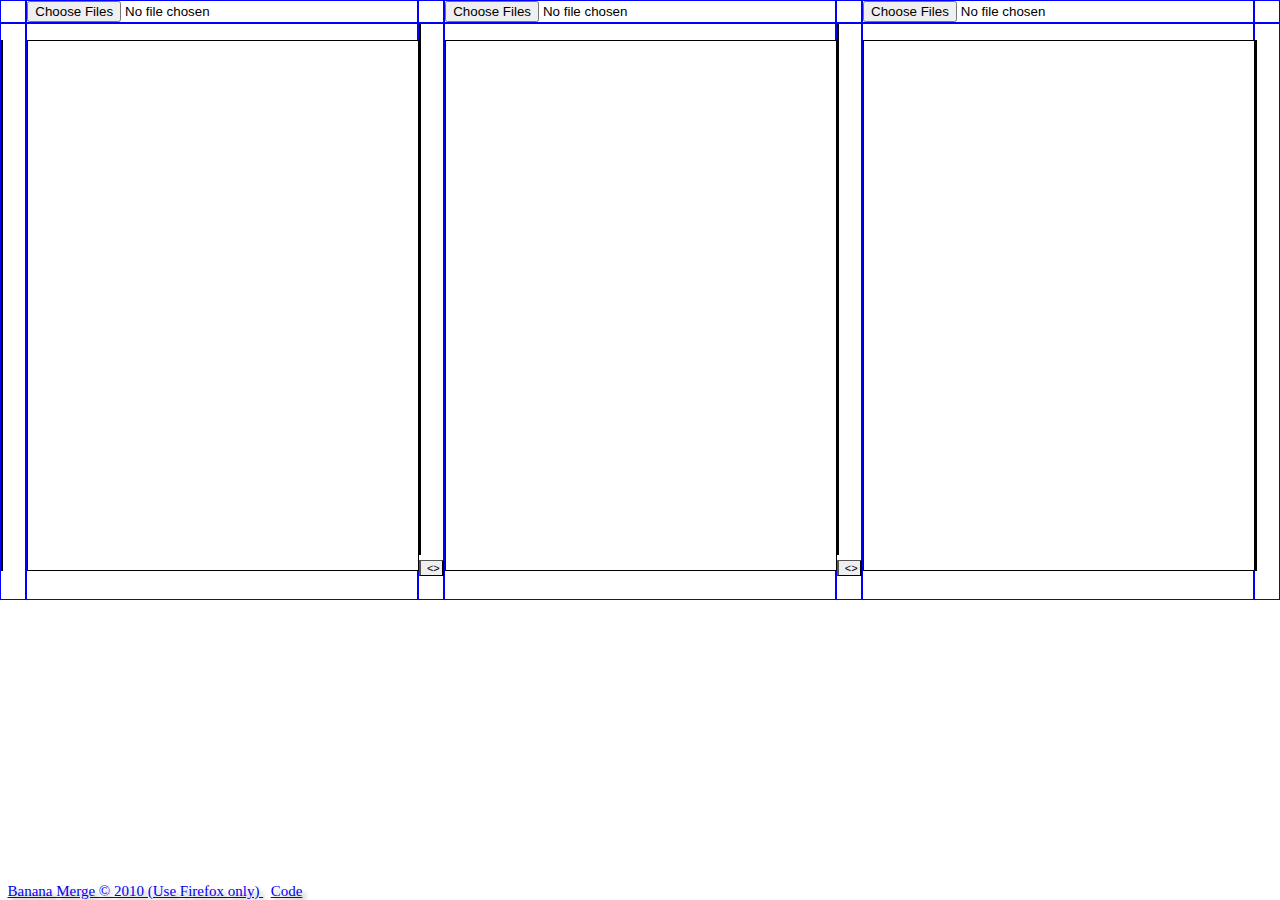
==== commit 38fda331: "non working version" ====
--- a/index.html
+++ b/index.html
@@ -27,38 +27,56 @@
     <section class="win_section">
     <div class="table">
       <div class="row browse_section">
-        <div class="cell element1">
+        <div class="cell_tl">
+        </div>
+        <div class="cell">
           <input type="file" title="Select Files" id="file_load_b" multiple="true" onchange="load()" />
         </div>
-        <div class="cell element2">
+        <div class="cell_tm">
+        </div>
+        <div class="cell">
           <input type="file" title="Select Files" id="file_load_b" multiple="true" onchange="load()" />
         </div>
-        <div class="cell element3">
+        <div class="cell_tm">
+        </div>
+        <div class="cell">
           <input type="file" title="Select Files" id="file_load_b" multiple="true" onchange="load()" />
+        </div>
+        <div class="cell_tr">
         </div>
       </div>
       
       <div class="row win_section">
-        <div class="cell element1">
+        <div class="cell_tl">
+          <canvas id="merge_can0" class="canvas_class zero_width" > HTML5 Canvas not supported on your browser try fire-fox latest.</canvas>            
+        </div>
+        <div class="cell ">
 	        <div id="progress_bar1" class= "hideme" ><div id="pgp1" class="percent ">Loaded 0%</div></div>
 	        <textarea id="editor0" class="editor "  wrap="off" onscroll="scrollsync_edit()" > </textarea>
-	        <canvas id="merge_can0" class="canvas_class zero_width" > HTML5 Canvas not supported on your browser try fire-fox latest.</canvas>            
 	        <span   id="editor_pp0"   class="editor_pp"  wrap="off" onscroll="scrollsync_editpp(1)"  contentEditable="true"></span>
         </div>
-        <div class="cell element2">
+        <div class="cell_tm">
+          <canvas id="merge_can1" class="canvas_class zero_width" > HTML5 Canvas not supported on your browser try fire-fox latest.</canvas>            
+          <input type="button" id="swap1" class="swap" value="<>" onclick="swap_ed(0)"  />
+        </div>
+        <div class="cell ">
 	        <div id="progress_bar2" class= "hideme" ><div id="pgp2" class="percent ">Loaded 0%</div></div>
 	        <textarea id="editor1" class="editor"  wrap="off" onscroll="scrollsync_edit()" > </textarea>
-	        <canvas id="merge_can1" class="canvas_class zero_width" > HTML5 Canvas not supported on your browser try fire-fox latest.</canvas>            
-	        <input type="button" id="swap1" class="swap" value="<>" onclick="swap_ed(0)"  />
 	        <span   id="editor_pp1"   class="editor_pp"  wrap="off" onscroll="scrollsync_editpp(2)"  contentEditable="true"></span>
-	        <canvas id="merge_can2" class="canvas_class zero_width" > HTML5 Canvas not supported on your browser try fire-fox latest.</canvas>
         </div>
-        <div class="cell element3">
+        <div class="cell_tm">
+          <canvas id="merge_can2" class="canvas_class zero_width" > HTML5 Canvas not supported on your browser try fire-fox latest.</canvas>
+          <input type="button" id="swap2" class="swap" value="<>" onclick="swap_ed(1)"  />
+        </div>
+        <div class="cell ">
 	        <div id="progress_bar3" class= "hideme" ><div id="pgp3" class="percent ">Loaded 0%</div></div>
 	        <textarea id="editor2" class="editor size3"  wrap="off" onscroll="scrollsync_edit()" > </textarea>
 	        <span   id="editor_pp2"   class="editor_pp"  wrap="off" onscroll="scrollsync_editpp(3)"  contentEditable="true"></span>
-	        <canvas id="merge_can3" class="canvas_class zero_width" > HTML5 Canvas not supported on your browser try fire-fox latest.</canvas>
         </div>
+        <div class="cell_tr">
+          <canvas id="merge_can3" class="canvas_class zero_width" > HTML5 Canvas not supported on your browser try fire-fox latest.</canvas>
+        </div>
+        
       
 <!--       
 	      <div id="progress_bar1" class= "hideme" ><div id="pgp1" class="percent ">Loaded 0%</div></div>
--- a/banana.css
+++ b/banana.css
@@ -26,28 +26,39 @@
 
 .table {
   display: table;
-  height:100%;
+  table-layout: fixed;
+  height:600px;
   width:100%;
+  position:relative;
 }
 .row {
   display: table-row;
   width:100%;
-}
+  position:relative;
+}
+
 .cell {
   display: table-cell;
   border: 1px solid blue;
-  padding: 1em;
-  width: 33%;
-}
+  width: 32%;
+}
+.cell_tl, .cell_tr {
+  display: table-cell;
+  border: 1px solid blue;
+  width: 2%;
+}
+.cell_tm {
+  display: table-cell;
+  border: 1px solid blue;
+  width: 2%;
+}
+
 
 .browse_section {
 	height:0%;
 }
 
 .win_section {
- /*position:absolute;
- top:20px;
- left:0px;*/
  height:98%;
 }
 
@@ -161,7 +172,7 @@
 .editor_pp {
     display:block;
     float:left;
-    width:90%;
+    width:100%;
     height:92%;
     border: 1px solid black; 
     overflow: scroll;
@@ -230,10 +241,11 @@
   margin:0 auto;
   margin-top: 1%;
   margin-bottom: 5px;
+  border: 1px solid black; 
+  
 }
 .swap {
 	position:relative;
-	left:-30px;
   float:left;
   margin-top: 1%;
   width: 25px;
@@ -245,7 +257,6 @@
 
 .b_adjust {
   position:relative;
-  left:-30px;
 }
 .canvas_class_cmap {
   width:10px;
@@ -255,6 +266,8 @@
   margin:0 auto;
   margin-top: 1%;
   margin-bottom: 5px;
+  border: 1px solid black; 
+  
 }
 
 .zero_width {
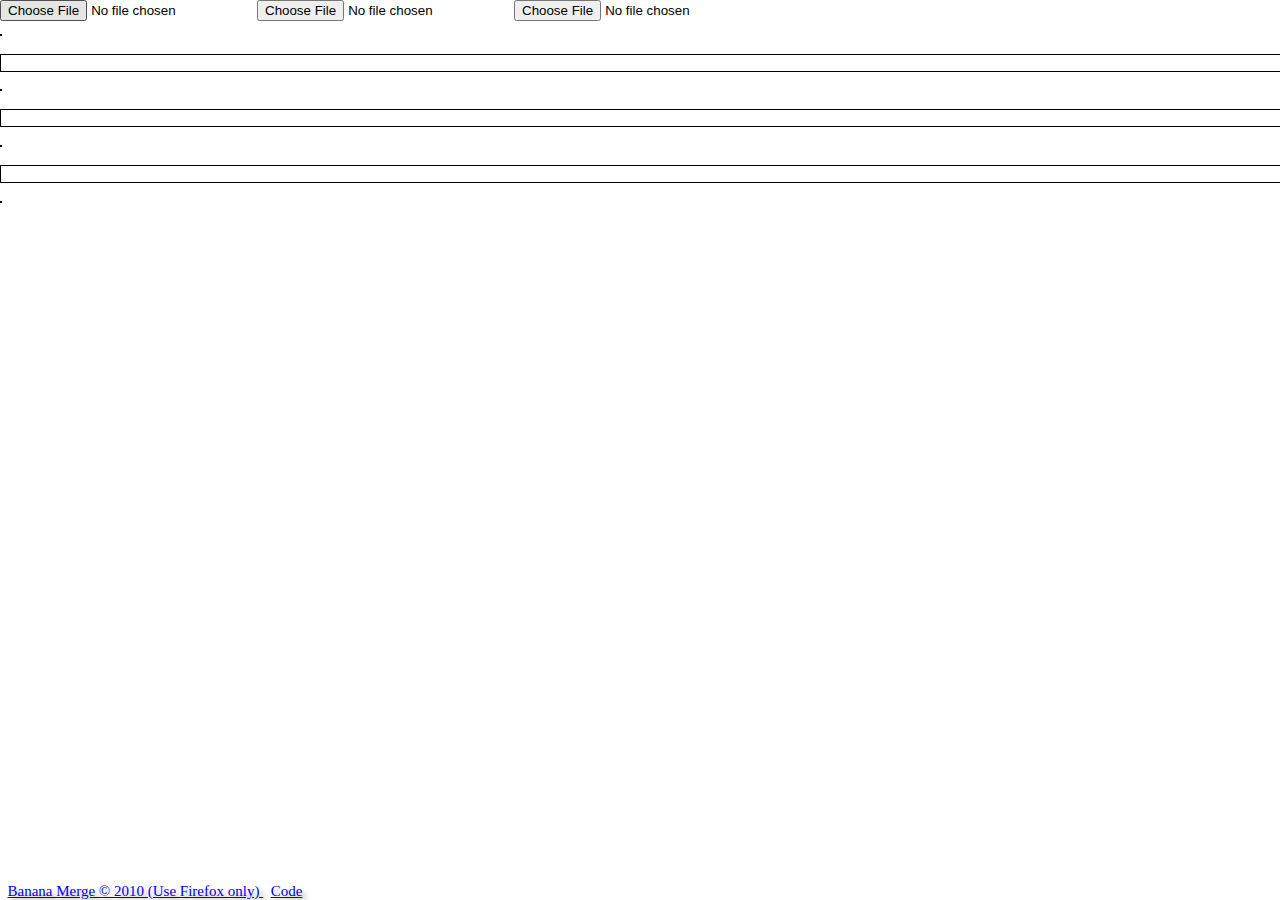
==== commit e88ae8aa: "added seperate buttons" ====
--- a/index.html
+++ b/index.html
@@ -18,95 +18,85 @@
 <head>
   <meta http-equiv="Content-Type" content="text/html; charset=UTF-8" />
 	<title>Banana Merge</title>
+  
   <script type="text/javascript" src="banana.js"></script>
   <link rel="stylesheet" href="reset.css">
   <link rel="stylesheet" href="banana.css">
 </head>
 
 <body>
-    <section class="win_section">
-    <div class="table">
-      <div class="row browse_section">
-        <div class="cell_tl">
-        </div>
-        <div class="cell">
-          <input type="file" title="Select Files" id="file_load_b" multiple="true" onchange="load()" />
-        </div>
-        <div class="cell_tm">
-        </div>
-        <div class="cell">
-          <input type="file" title="Select Files" id="file_load_b" multiple="true" onchange="load()" />
-        </div>
-        <div class="cell_tm">
-        </div>
-        <div class="cell">
-          <input type="file" title="Select Files" id="file_load_b" multiple="true" onchange="load()" />
-        </div>
-        <div class="cell_tr">
-        </div>
-      </div>
+  
+  <!--
+    <section>
+      <browse_hidden >
+          <input type="file" name="file_load" id="file_load_b" multiple="true" onchange="load()"            
+             onmouseover='document.getElementById("browse_button").className = "button_hover";' 
+             onMouseout='document.getElementById("browse_button").className = "button";' style="font-size:220%;"  />
+      </browse_hidden>
       
-      <div class="row win_section">
-        <div class="cell_tl">
-          <canvas id="merge_can0" class="canvas_class zero_width" > HTML5 Canvas not supported on your browser try fire-fox latest.</canvas>            
-        </div>
-        <div class="cell ">
-	        <div id="progress_bar1" class= "hideme" ><div id="pgp1" class="percent ">Loaded 0%</div></div>
-	        <textarea id="editor0" class="editor "  wrap="off" onscroll="scrollsync_edit()" > </textarea>
-	        <span   id="editor_pp0"   class="editor_pp"  wrap="off" onscroll="scrollsync_editpp(1)"  contentEditable="true"></span>
-        </div>
-        <div class="cell_tm">
-          <canvas id="merge_can1" class="canvas_class zero_width" > HTML5 Canvas not supported on your browser try fire-fox latest.</canvas>            
-          <input type="button" id="swap1" class="swap" value="<>" onclick="swap_ed(0)"  />
-        </div>
-        <div class="cell ">
-	        <div id="progress_bar2" class= "hideme" ><div id="pgp2" class="percent ">Loaded 0%</div></div>
-	        <textarea id="editor1" class="editor"  wrap="off" onscroll="scrollsync_edit()" > </textarea>
-	        <span   id="editor_pp1"   class="editor_pp"  wrap="off" onscroll="scrollsync_editpp(2)"  contentEditable="true"></span>
-        </div>
-        <div class="cell_tm">
-          <canvas id="merge_can2" class="canvas_class zero_width" > HTML5 Canvas not supported on your browser try fire-fox latest.</canvas>
-          <input type="button" id="swap2" class="swap" value="<>" onclick="swap_ed(1)"  />
-        </div>
-        <div class="cell ">
-	        <div id="progress_bar3" class= "hideme" ><div id="pgp3" class="percent ">Loaded 0%</div></div>
-	        <textarea id="editor2" class="editor size3"  wrap="off" onscroll="scrollsync_edit()" > </textarea>
-	        <span   id="editor_pp2"   class="editor_pp"  wrap="off" onscroll="scrollsync_editpp(3)"  contentEditable="true"></span>
-        </div>
-        <div class="cell_tr">
-          <canvas id="merge_can3" class="canvas_class zero_width" > HTML5 Canvas not supported on your browser try fire-fox latest.</canvas>
-        </div>
-        
-      
-<!--       
-	      <div id="progress_bar1" class= "hideme" ><div id="pgp1" class="percent ">Loaded 0%</div></div>
-	      <div id="progress_bar2" class= "hideme" ><div id="pgp2" class="percent ">Loaded 0%</div></div>
-	      <div id="progress_bar3" class= "hideme" ><div id="pgp3" class="percent ">Loaded 0%</div></div>
-	      
-	      <textarea id="editor0" class="editor show_me size2"  wrap="off" onscroll="scrollsync_edit()" > </textarea>
-	      <textarea id="editor1" class="editor show_me size2"  wrap="off" onscroll="scrollsync_edit()" > </textarea>
-	      <textarea id="editor2" class="editor size3"  wrap="off" onscroll="scrollsync_edit()" > </textarea>
-	      
-	      <canvas id="merge_can0" class="canvas_class zero_width" > HTML5 Canvas not supported on your browser try fire-fox latest.</canvas>            
-	      <span   id="editor_pp0"   class="editor_pp"  wrap="off" onscroll="scrollsync_editpp(1)"  contentEditable="true"></span>
-	      
-	      <canvas id="merge_can1" class="canvas_class zero_width" > HTML5 Canvas not supported on your browser try fire-fox latest.</canvas>            
-	      <input type="button" id="swap1" class="swap" value="<>" onclick="swap_ed(0)"  />
-	      
-	      <span   id="editor_pp1"   class="editor_pp"  wrap="off" onscroll="scrollsync_editpp(2)"  contentEditable="true"></span>
-	      <canvas id="merge_can2" class="canvas_class zero_width" > HTML5 Canvas not supported on your browser try fire-fox latest.</canvas>
-	                  
-	      <span   id="editor_pp2"   class="editor_pp"  wrap="off" onscroll="scrollsync_editpp(3)"  contentEditable="true"></span>
-	      <canvas id="merge_can3" class="canvas_class zero_width" > HTML5 Canvas not supported on your browser try fire-fox latest.</canvas>
- -->	                  
-      </div>
-    </div>    
+      <browse_visible>
+          <input type="button" id="browse_button" class="button" value=".Select."  />
+      </browse_visible >
     </section>
-    
+  -->
+    <section>
+          <input type="file" name="file_load1" class="size3" id="file_load_b" onchange="load()" />
+          <input type="file" name="file_load2" class="size3" id="file_load_b" onchange="load()" />
+          <input type="file" name="file_load3" class="size3" id="file_load_b" onchange="load()" />
+    </section>
+   
+    <section>
+            <div id="progress_bar1" class= "hideme" ><div id="pgp1" class="percent ">Loaded 0%</div></div>
+            <div id="progress_bar2" class= "hideme" ><div id="pgp2" class="percent ">Loaded 0%</div></div>
+            <div id="progress_bar3" class= "hideme" ><div id="pgp3" class="percent ">Loaded 0%</div></div>
+            <textarea id="editor0" class="editor size3"  wrap="off" onscroll="scrollsync_edit()" > </textarea>
+            <textarea id="editor1" class="editor size3"  wrap="off" onscroll="scrollsync_edit()" > </textarea>
+            <textarea id="editor2" class="editor size3"  wrap="off" onscroll="scrollsync_edit()" > </textarea>
+            <canvas id="merge_can0" class="canvas_class zero_width" > HTML5 Canvas not supported on your browser try fire-fox latest.</canvas>            
+            <span   id="editor_pp0"   class="editor_pp"  wrap="off" onscroll="scrollsync_editpp(1)"  contentEditable="true"></span>
+            <canvas id="merge_can1" class="canvas_class zero_width" > HTML5 Canvas not supported on your browser try fire-fox latest.</canvas>            
+            <span   id="editor_pp1"   class="editor_pp"  wrap="off" onscroll="scrollsync_editpp(2)"  contentEditable="true"></span>
+            <canvas id="merge_can2" class="canvas_class zero_width" > HTML5 Canvas not supported on your browser try fire-fox latest.</canvas>            
+            <span   id="editor_pp2"   class="editor_pp"  wrap="off" onscroll="scrollsync_editpp(3)"  contentEditable="true"></span>
+            <canvas id="merge_can3" class="canvas_class zero_width" > HTML5 Canvas not supported on your browser try fire-fox latest.</canvas>            
+    </section>
+    <!--
+    <section>
+		<div id="tabarea" class="tabwidget">
+		  <nav>
+				<ul class="tabs">
+					<li id="tabone"><a href="#tab1">merge</a></li>
+				</ul>
+			</nav>
+			<div class="tab_container">
+	  		<div id="tab1" class="tab_content">
+					<ul>
+            <div id="progress_bar1" class= "hideme" ><div id="pgp1" class="percent ">Loaded 0%</div></div>
+            <div id="progress_bar2" class= "hideme" ><div id="pgp2" class="percent ">Loaded 0%</div></div>
+            <div id="progress_bar3" class= "hideme" ><div id="pgp3" class="percent ">Loaded 0%</div></div>
+            <textarea id="editor0" class="editor size3"  wrap="off" onscroll="scrollsync_edit()" > </textarea>
+            <textarea id="editor1" class="editor size3"  wrap="off" onscroll="scrollsync_edit()" > </textarea>
+            <textarea id="editor2" class="editor size3"  wrap="off" onscroll="scrollsync_edit()" > </textarea>
+            <span   id="editor_pp0"   class="editor_pp"  wrap="off" onscroll="scrollsync_editpp(1)"  contentEditable="true"></span>
+            <canvas id="merge_can0" class="canvas_class zero_width" > HTML5 Canvas not supported on your browser try fire-fox latest.</canvas>            
+            <span   id="editor_pp1"   class="editor_pp"  wrap="off" onscroll="scrollsync_editpp(2)"  contentEditable="true"></span>
+            <canvas id="merge_can1" class="canvas_class zero_width" > HTML5 Canvas not supported on your browser try fire-fox latest.</canvas>            
+            <span   id="editor_pp2"   class="editor_pp"  wrap="off" onscroll="scrollsync_editpp(3)"  contentEditable="true"></span>
+					</ul>
+			  </div>
+			  <div id="tab2" class="tab_content">
+	    		<ul>
+			    </ul>
+			  </div>
+			</div>
+		</div>
+		</section>	
+		 -->
     <footer>
     <div class="footer" >
     &nbsp;&nbsp;<a href="licence.txt">Banana Merge &copy; 2010 (Use Firefox only) </a> 
     &nbsp;&nbsp;<a href="http://code.google.com/p/banana-merge/">Code</a>
+    
     </div>
     </footer>     
 </body>
